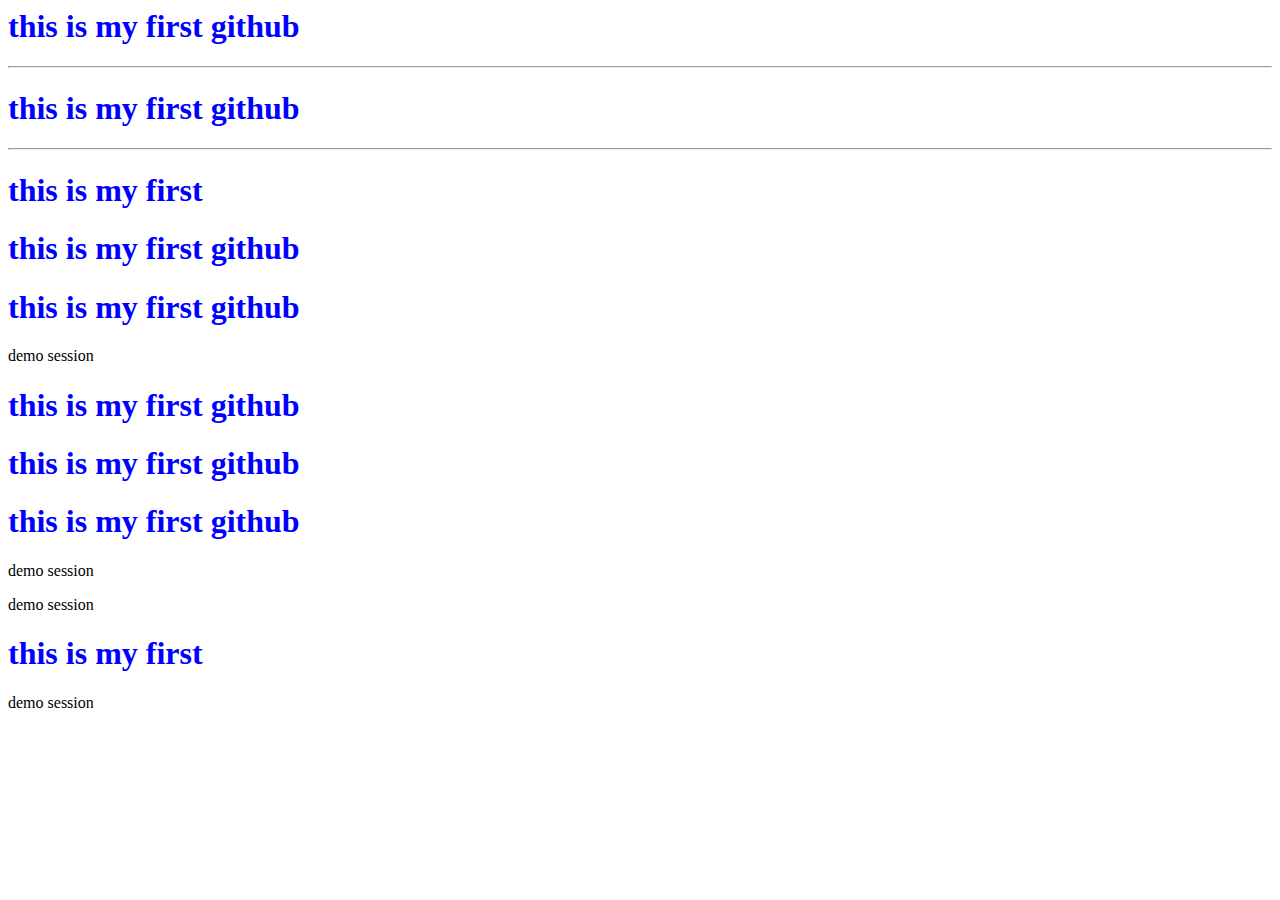
==== index.html @ 424a08ae "30" ====
<html>
<head>

</head>
<body>

<h1 style="color:blue;">this is my first github </h1>
<hr>

<h1 style="color:blue;">this is my first github </h1>
<hr>	
<h1 style="color:blue;">this is my first</h1>
<h1 style="color:blue;">this is my first github </h1>
<h1 style="color:blue;">this is my first github </h1>
<p>demo session</p>
<h1 style="color:blue;">this is my first github </h1>
<h1 style="color:blue;">this is my first github </h1>
<h1 style="color:blue;">this is my first github </h1>
<p>demo session</p>

<p>demo session</p>

<h1 style="color:blue;">this is my first</h1>
<p>demo session</p>

</body
</html>
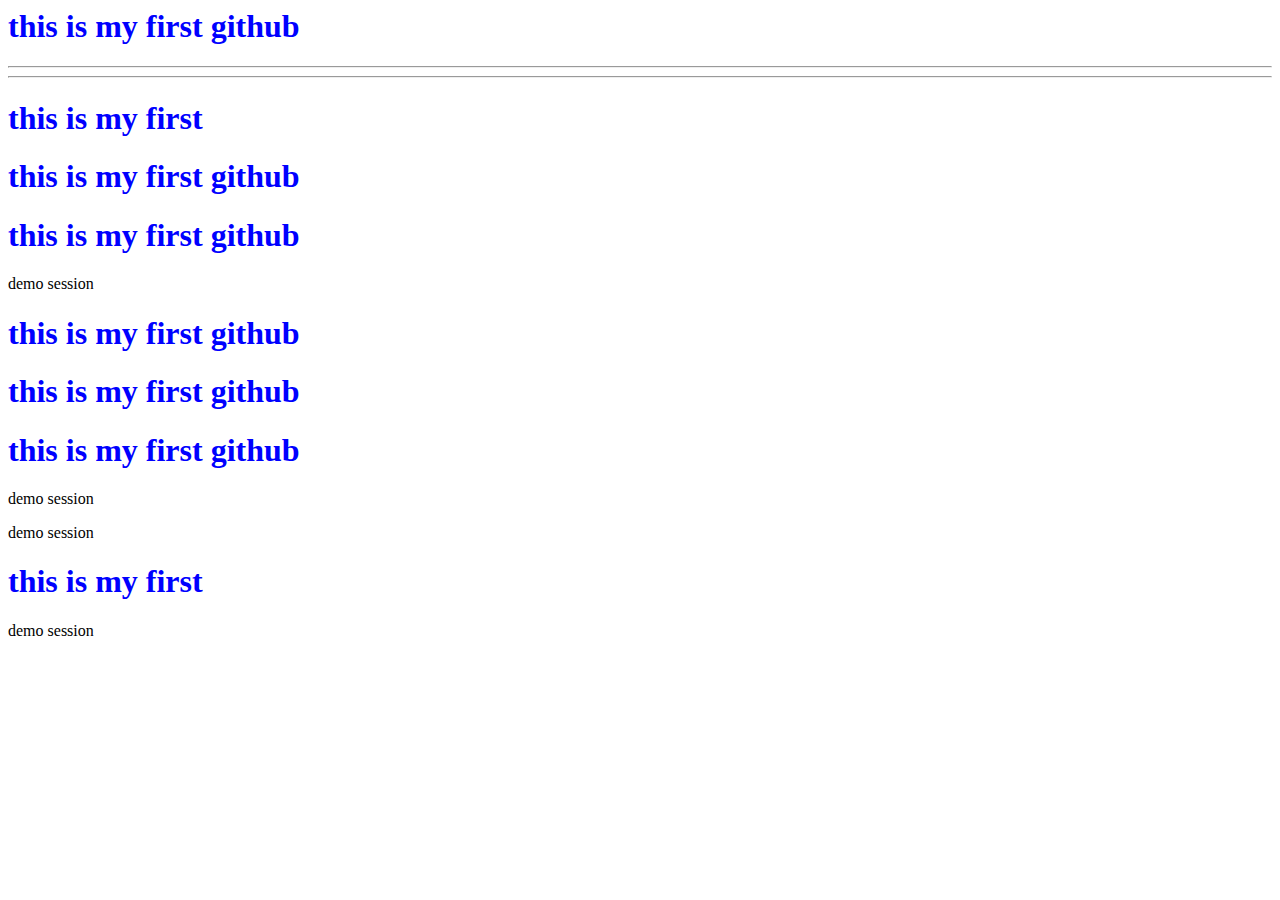
==== commit f0bebfbd: "31" ====
--- a/index.html
+++ b/index.html
@@ -7,7 +7,7 @@
 <h1 style="color:blue;">this is my first github </h1>
 <hr>
 
-<h1 style="color:blue;">this is my first github </h1>
+
 <hr>	
 <h1 style="color:blue;">this is my first</h1>
 <h1 style="color:blue;">this is my first github </h1>
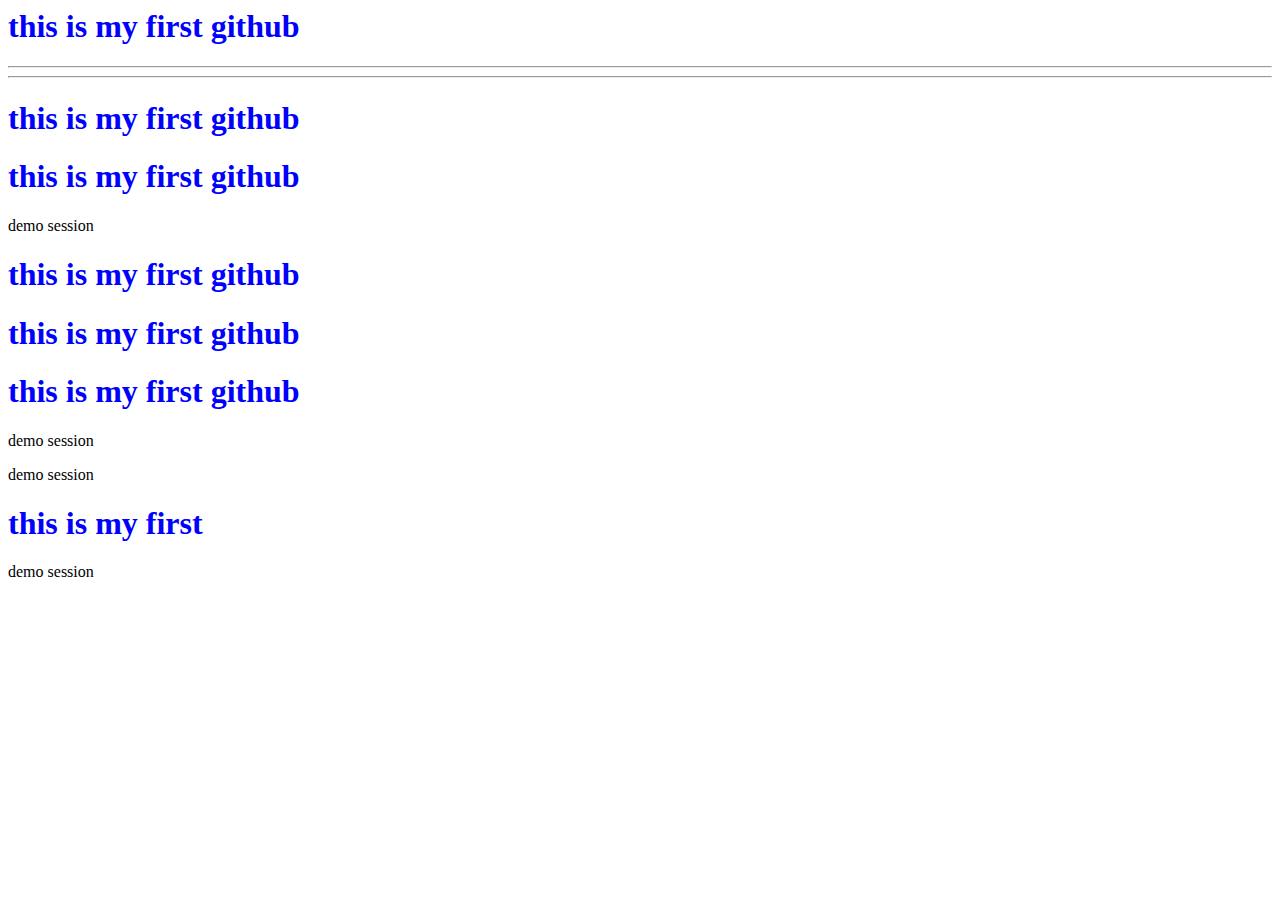
==== commit a157e185: "32" ====
--- a/index.html
+++ b/index.html
@@ -9,7 +9,7 @@
 
 
 <hr>	
-<h1 style="color:blue;">this is my first</h1>
+
 <h1 style="color:blue;">this is my first github </h1>
 <h1 style="color:blue;">this is my first github </h1>
 <p>demo session</p>
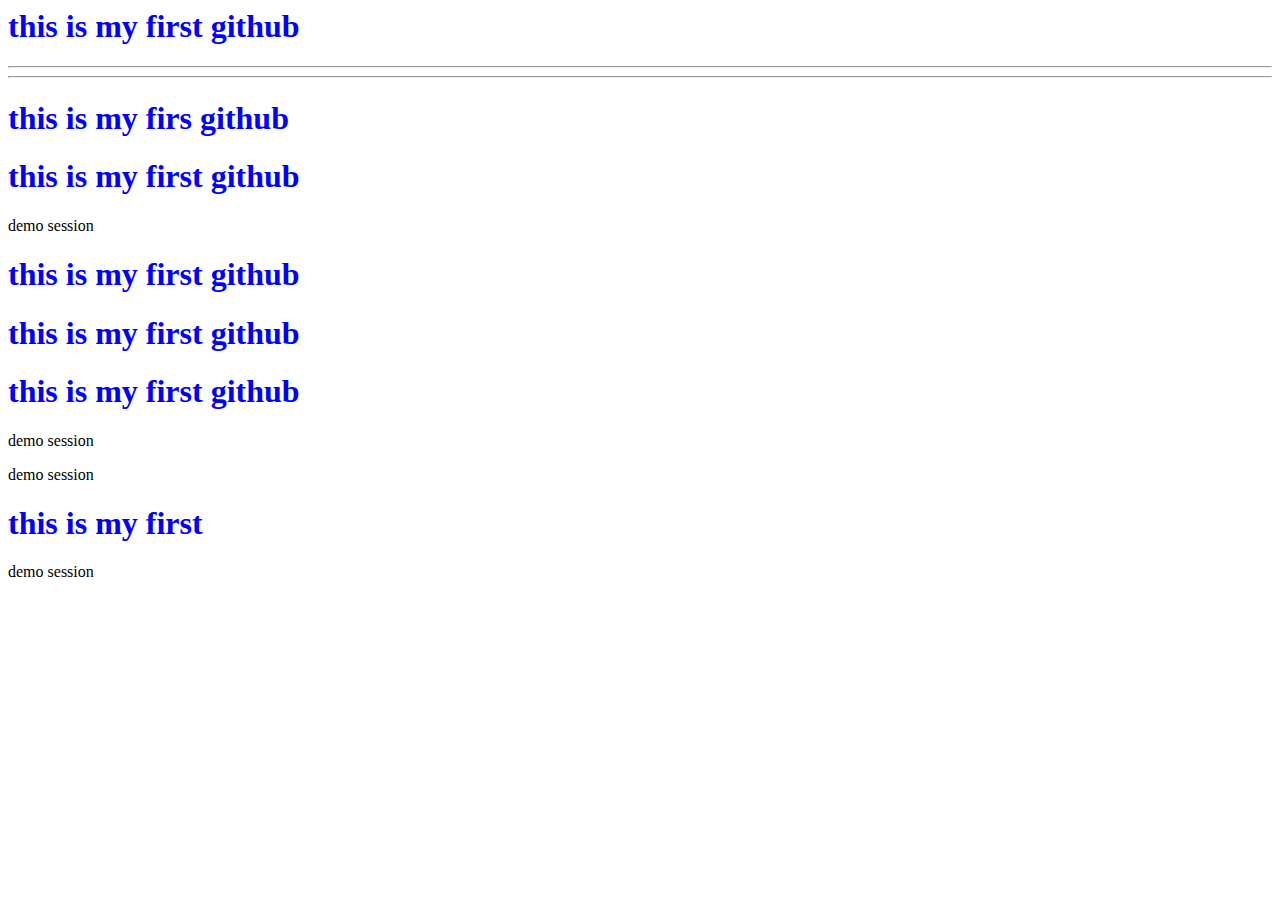
==== commit a21d5222: "33" ====
--- a/index.html
+++ b/index.html
@@ -10,7 +10,7 @@
 
 <hr>	
 
-<h1 style="color:blue;">this is my first github </h1>
+<h1 style="color:blue;">this is my firs github </h1>
 <h1 style="color:blue;">this is my first github </h1>
 <p>demo session</p>
 <h1 style="color:blue;">this is my first github </h1>
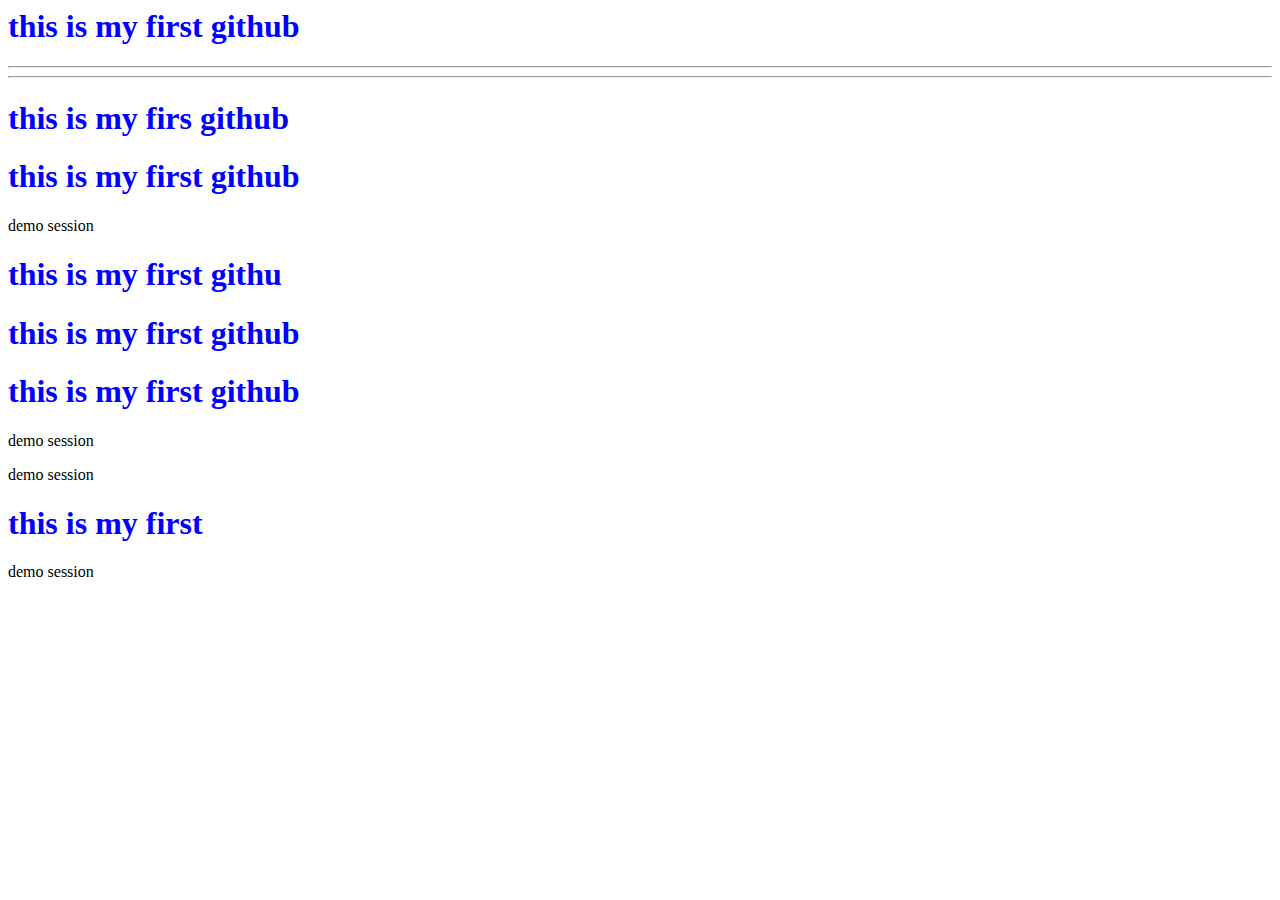
==== commit 8271ecdc: "34" ====
--- a/index.html
+++ b/index.html
@@ -13,7 +13,7 @@
 <h1 style="color:blue;">this is my firs github </h1>
 <h1 style="color:blue;">this is my first github </h1>
 <p>demo session</p>
-<h1 style="color:blue;">this is my first github </h1>
+<h1 style="color:blue;">this is my first githu </h1>
 <h1 style="color:blue;">this is my first github </h1>
 <h1 style="color:blue;">this is my first github </h1>
 <p>demo session</p>
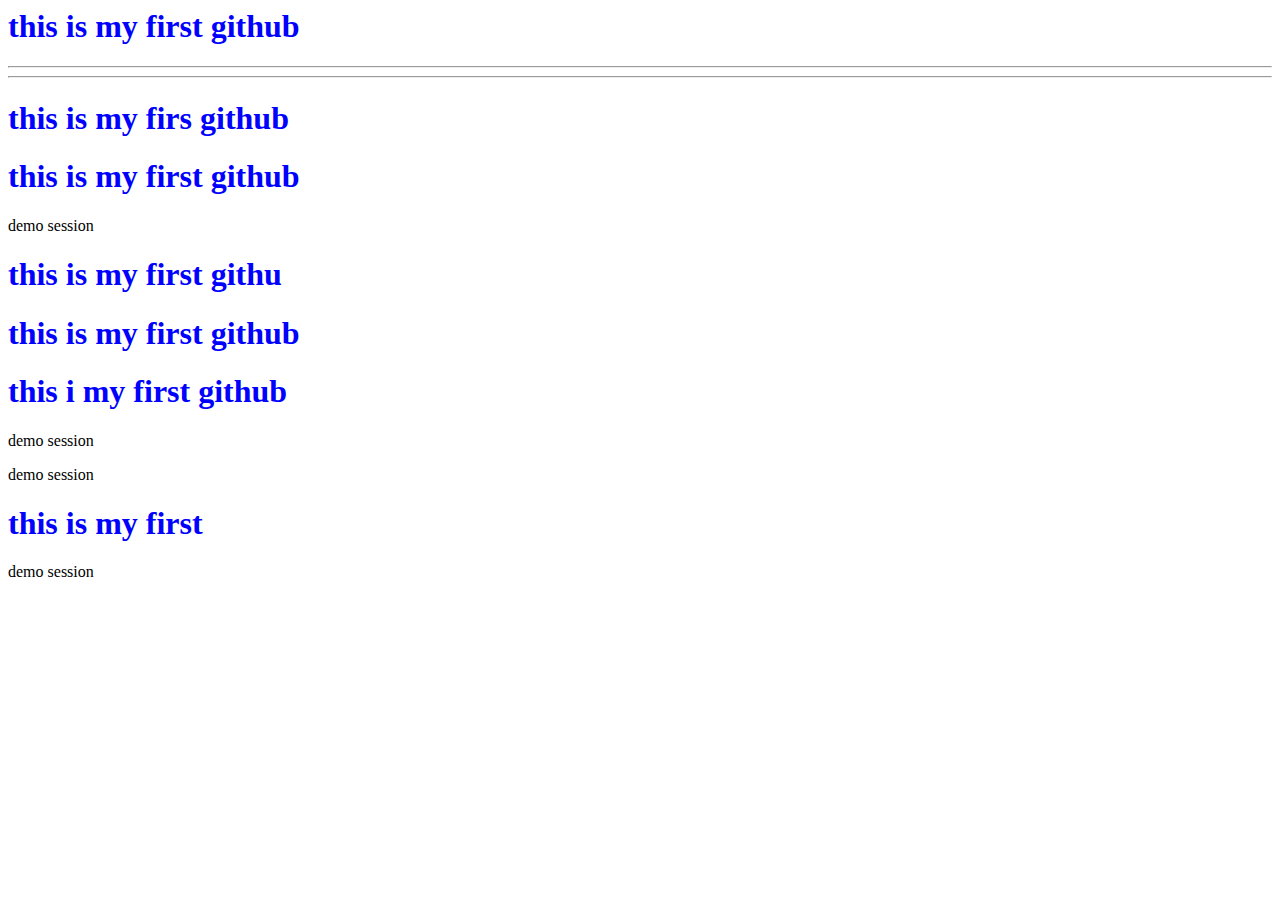
==== commit 0d1c67ac: "35" ====
--- a/index.html
+++ b/index.html
@@ -15,7 +15,7 @@
 <p>demo session</p>
 <h1 style="color:blue;">this is my first githu </h1>
 <h1 style="color:blue;">this is my first github </h1>
-<h1 style="color:blue;">this is my first github </h1>
+<h1 style="color:blue;">this i my first github </h1>
 <p>demo session</p>
 
 <p>demo session</p>
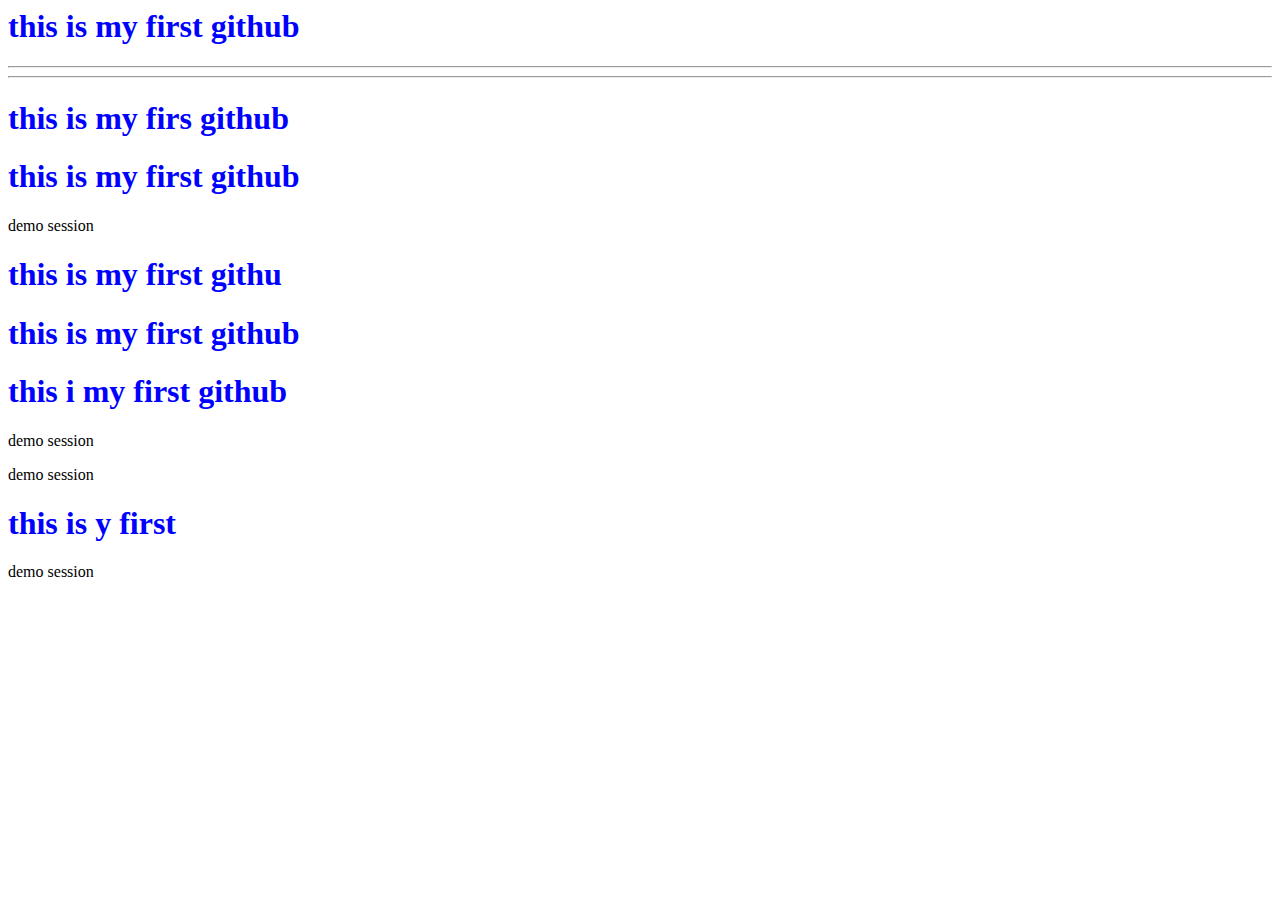
==== commit bcb0b22c: "36" ====
--- a/index.html
+++ b/index.html
@@ -20,7 +20,7 @@
 
 <p>demo session</p>
 
-<h1 style="color:blue;">this is my first</h1>
+<h1 style="color:blue;">this is y first</h1>
 <p>demo session</p>
 
 </body
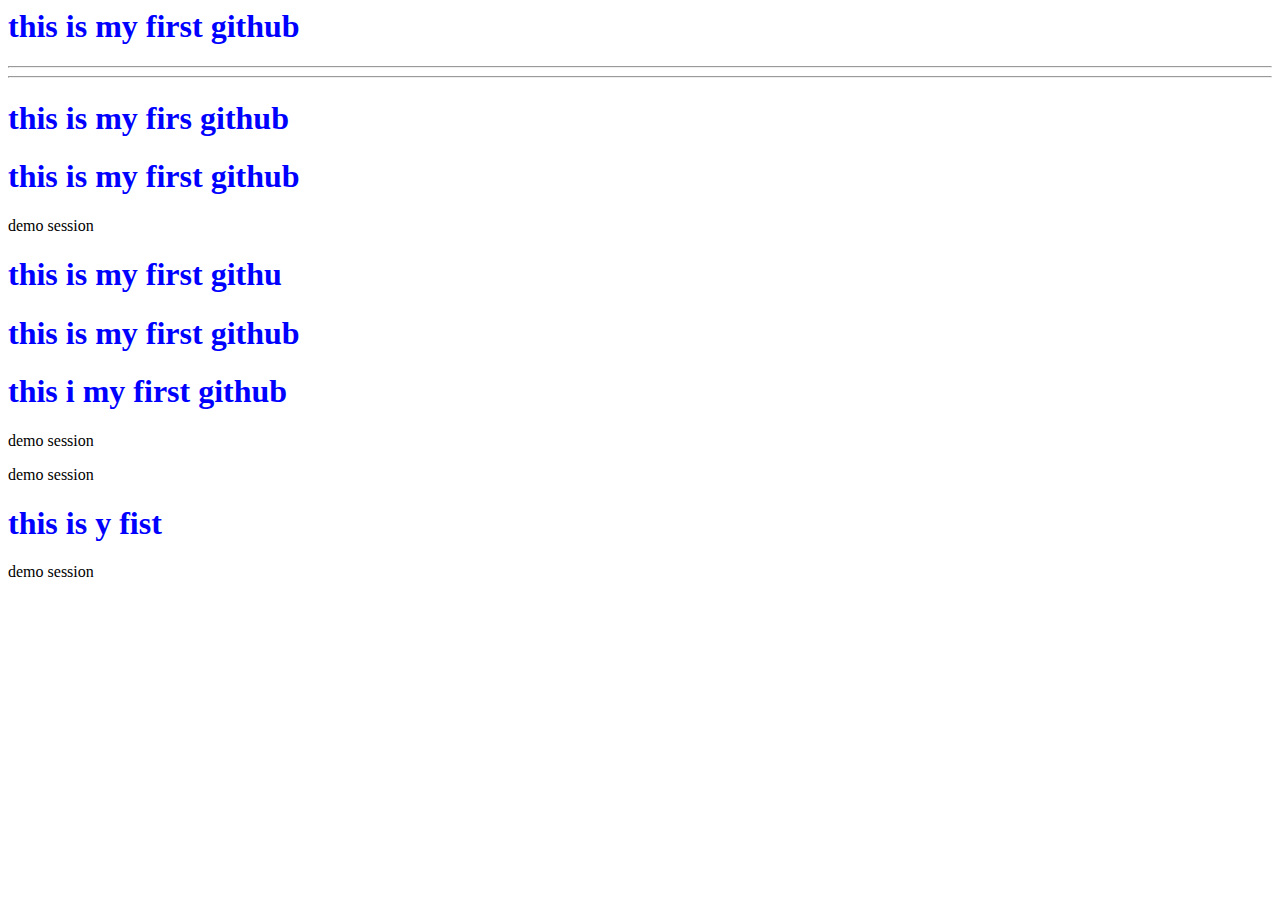
==== commit 2e5274a7: "38" ====
--- a/index.html
+++ b/index.html
@@ -20,7 +20,7 @@
 
 <p>demo session</p>
 
-<h1 style="color:blue;">this is y first</h1>
+<h1 style="color:blue;">this is y fist</h1>
 <p>demo session</p>
 
 </body
